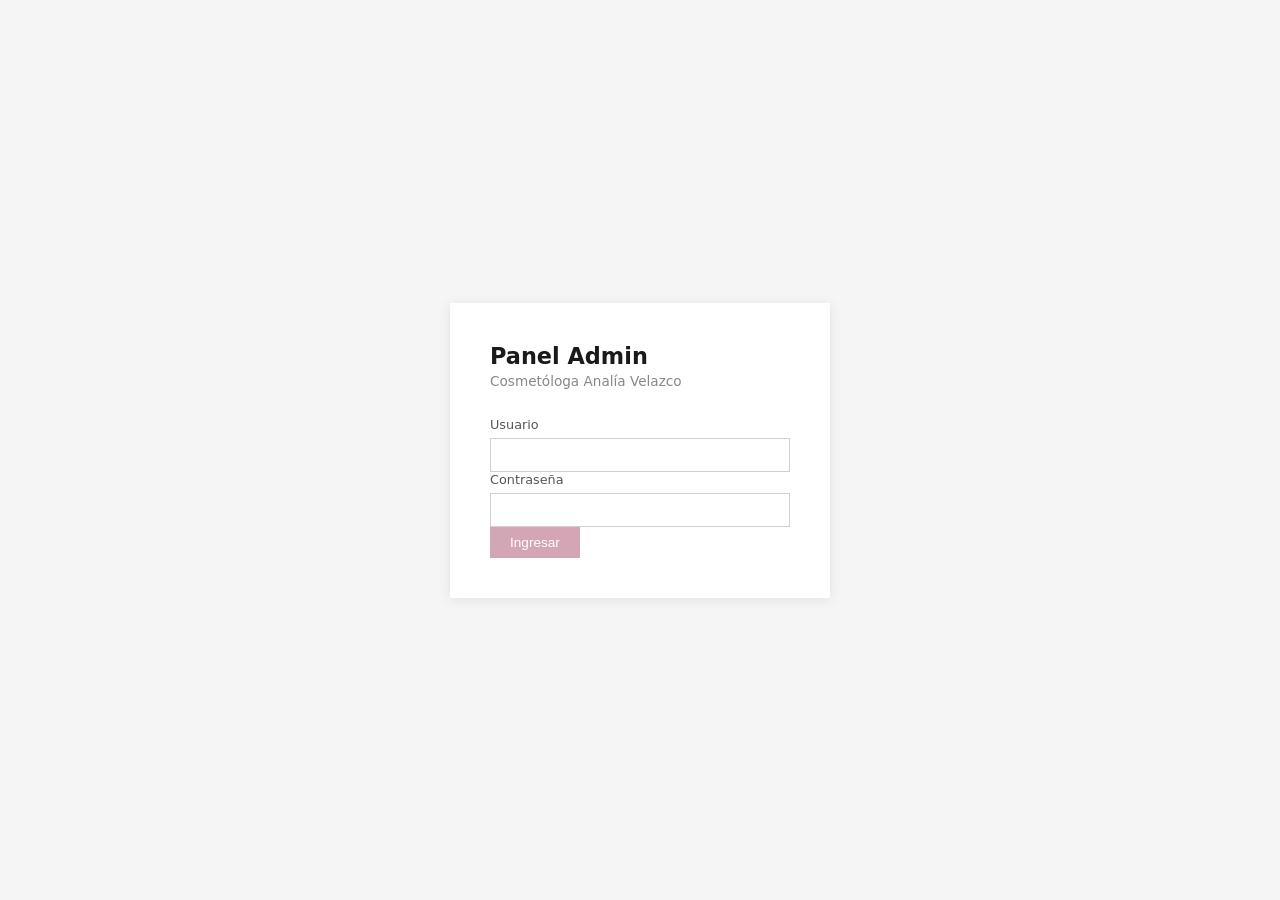
==== public/admin/index.html @ d23d14bd "feat: admin panel completo + deploy producción landing + API" ====
<!DOCTYPE html>
<html lang="es">
<head>
  <meta charset="UTF-8">
  <meta name="viewport" content="width=device-width, initial-scale=1.0">
  <title>Admin — Cosmetóloga Analía Velazco</title>
  <link rel="stylesheet" href="../css/admin.css">
</head>
<body class="login-page">
  <div class="login-card">
    <h1>Panel Admin</h1>
    <p class="login-subtitle">Cosmetóloga Analía Velazco</p>
    <form id="login-form">
      <div class="field">
        <label for="username">Usuario</label>
        <input type="text" id="username" name="username" autocomplete="username" required>
      </div>
      <div class="field">
        <label for="password">Contraseña</label>
        <input type="password" id="password" name="password" autocomplete="current-password" required>
      </div>
      <div id="error-msg" class="error-msg" hidden></div>
      <button type="submit" class="btn-admin">Ingresar</button>
    </form>
  </div>
  <script>
    const WORKER_URL = 'https://cosmetologa-analia-velazco-api.valorsolutions.workers.dev'
  </script>
  <script src="../js/admin-login.js"></script>
</body>
</html>
---- public/css/admin.css ----
/* admin.css */
*, *::before, *::after { box-sizing: border-box; margin: 0; padding: 0; }

body {
  font-family: system-ui, sans-serif;
  font-size: 14px;
  color: #1A1A1A;
  background: #F5F5F5;
}

/* Login */
.login-page {
  min-height: 100vh;
  display: flex;
  align-items: center;
  justify-content: center;
}

.login-card {
  background: white;
  padding: 40px;
  width: 100%;
  max-width: 380px;
  box-shadow: 0 2px 12px rgba(0,0,0,0.08);
}

.login-card h1 { font-size: 1.4rem; margin-bottom: 4px; }
.login-subtitle { color: #888; margin-bottom: 28px; font-size: 0.85rem; }

/* Admin layout */
.admin-header {
  background: #1A1A1A;
  color: white;
  padding: 0 24px;
  height: 56px;
  display: flex;
  align-items: center;
  justify-content: space-between;
}

.admin-header h1 { font-size: 1rem; font-weight: 500; }

.admin-main { max-width: 1200px; margin: 0 auto; padding: 24px; }

/* Tabs */
.tabs { display: flex; gap: 4px; margin-bottom: 24px; border-bottom: 2px solid #E0E0E0; }

.tab {
  padding: 10px 20px;
  background: none;
  border: none;
  font-size: 0.9rem;
  cursor: pointer;
  color: #888;
  border-bottom: 2px solid transparent;
  margin-bottom: -2px;
}

.tab.active { color: #D4A5B5; border-bottom-color: #D4A5B5; font-weight: 500; }

.tab-content { display: none; }
.tab-content.active { display: block; }

/* Section header */
.section-header {
  display: flex;
  justify-content: space-between;
  align-items: center;
  margin-bottom: 20px;
}
.section-header h2 { font-size: 1.1rem; font-weight: 600; }

/* Filter bar */
.filter-bar { margin-bottom: 16px; }
.filter-bar select { margin-left: 8px; padding: 4px 8px; }

/* Forms */
.form-container {
  background: white;
  border: 1px solid #E0E0E0;
  padding: 24px;
  margin-bottom: 20px;
}

.form-container h3 { font-size: 0.95rem; margin-bottom: 20px; color: #555; }

.form-grid {
  display: grid;
  grid-template-columns: 1fr 1fr;
  gap: 16px;
  margin-bottom: 16px;
}

.field-full { grid-column: 1 / -1; }

.field { display: flex; flex-direction: column; gap: 6px; }

.field label { font-size: 0.8rem; color: #555; font-weight: 500; }

.field input, .field select, .field textarea {
  padding: 8px 12px;
  border: 1px solid #D0D0D0;
  font-size: 0.9rem;
  font-family: inherit;
  outline: none;
}

.field input:focus, .field select:focus, .field textarea:focus {
  border-color: #D4A5B5;
}

.form-actions { display: flex; gap: 12px; }

/* Buttons */
.btn-admin {
  padding: 8px 20px;
  background: #D4A5B5;
  color: white;
  border: none;
  font-size: 0.85rem;
  cursor: pointer;
}
.btn-admin:hover { background: #C4859A; }

.btn-cancel {
  padding: 8px 20px;
  background: none;
  border: 1px solid #D0D0D0;
  font-size: 0.85rem;
  cursor: pointer;
}

.btn-logout {
  padding: 6px 14px;
  background: none;
  border: 1px solid #555;
  color: #CCC;
  font-size: 0.8rem;
  cursor: pointer;
}

/* Table */
.admin-table {
  width: 100%;
  border-collapse: collapse;
  background: white;
}

.admin-table th {
  text-align: left;
  padding: 12px 16px;
  font-size: 0.75rem;
  text-transform: uppercase;
  letter-spacing: 0.05em;
  color: #888;
  border-bottom: 2px solid #E0E0E0;
}

.admin-table td {
  padding: 12px 16px;
  border-bottom: 1px solid #F0F0F0;
  vertical-align: middle;
}

.admin-table tr:hover td { background: #FAFAFA; }

/* Status badges */
.badge-active { color: #2E7D32; font-size: 0.75rem; font-weight: 500; }
.badge-inactive { color: #999; font-size: 0.75rem; }

/* Action buttons */
.btn-edit { color: #555; background: none; border: 1px solid #CCC; padding: 4px 10px; cursor: pointer; font-size: 0.8rem; margin-right: 4px; }
.btn-toggle { color: #555; background: none; border: 1px solid #CCC; padding: 4px 10px; cursor: pointer; font-size: 0.8rem; margin-right: 4px; }
.btn-delete { color: #C62828; background: none; border: 1px solid #FFCDD2; padding: 4px 10px; cursor: pointer; font-size: 0.8rem; }

/* Messages */
.error-msg { color: #C62828; font-size: 0.85rem; margin-top: 12px; padding: 8px 12px; background: #FFEBEE; }
.warning-msg { color: #E65100; background: #FFF3E0; padding: 10px 16px; margin-bottom: 16px; font-size: 0.85rem; }
.loading { color: #888; text-align: center; padding: 24px; }

@media (max-width: 600px) {
  .form-grid { grid-template-columns: 1fr; }
}
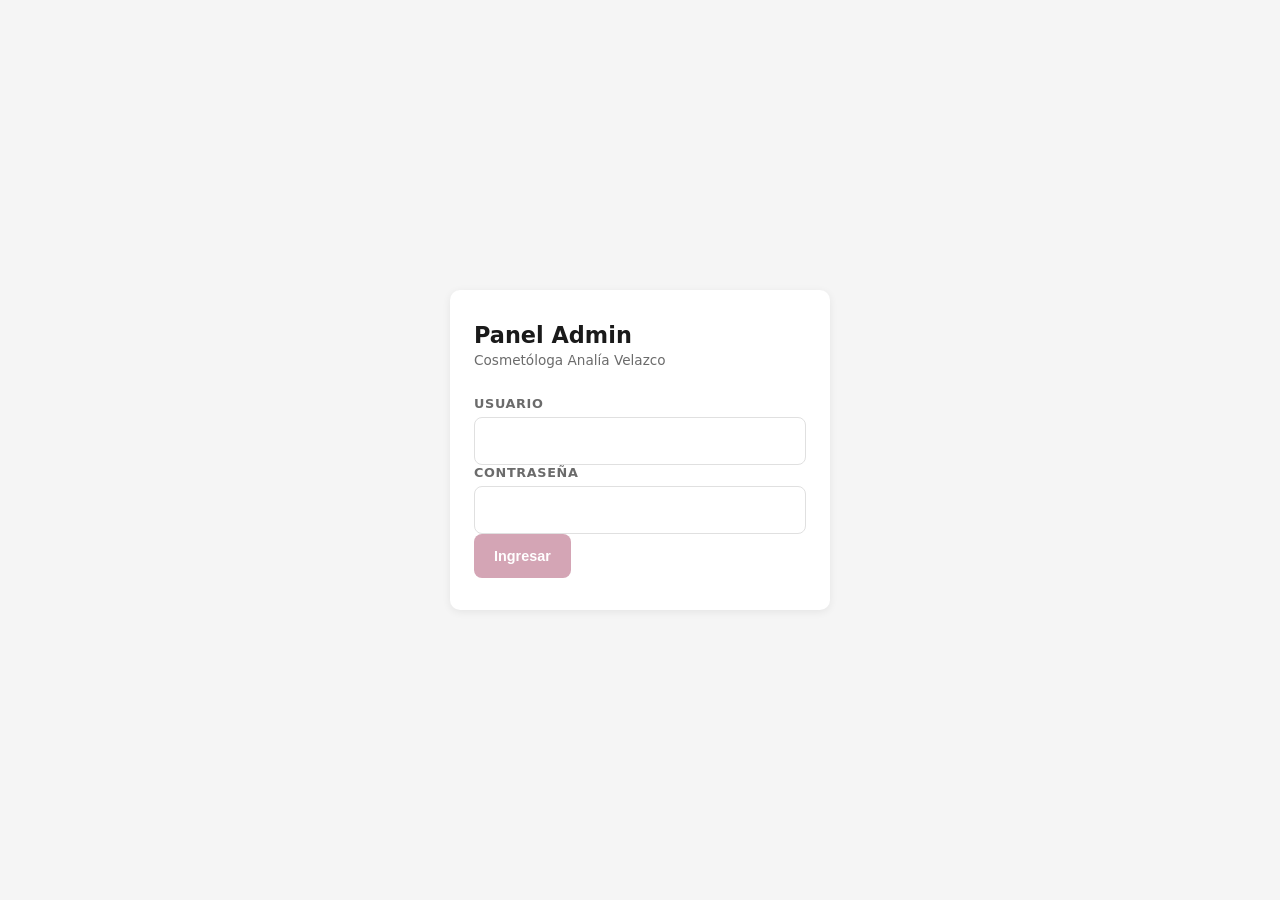
==== commit 31fc2dc7: "feat: design improvements to hero section and gallery images" ====
--- a/public/admin/index.html
+++ b/public/admin/index.html
@@ -24,7 +24,7 @@
     </form>
   </div>
   <script>
-    const WORKER_URL = 'https://cosmetologa-analia-velazco-api.valorsolutions.workers.dev'
+    const WORKER_URL = window.location.hostname === 'localhost' ? 'http://localhost:8787' : 'https://cosmetologa-analia-velazco-api.valorsolutions.workers.dev'
   </script>
   <script src="../js/admin-login.js"></script>
 </body>
--- a/public/css/admin.css
+++ b/public/css/admin.css
@@ -1,183 +1,492 @@
-/* admin.css */
+/* =====================
+   admin.css — Mobile-first redesign
+   ===================== */
+
 *, *::before, *::after { box-sizing: border-box; margin: 0; padding: 0; }
 
+:root {
+  --rosa: #D4A5B5;
+  --rosa-claro: #F5EEF1;
+  --rosa-border: #E8D5DD;
+  --negro: #1A1A1A;
+  --gris: #6B6B6B;
+  --gris-suave: #F5F5F5;
+  --blanco: #FFFFFF;
+  --verde: #2E7D32;
+  --verde-bg: #E8F5E9;
+  --peligro: #C62828;
+  --peligro-bg: #FFEBEE;
+  --radio: 10px;
+  --sombra: 0 2px 8px rgba(0,0,0,0.07);
+}
+
 body {
-  font-family: system-ui, sans-serif;
-  font-size: 14px;
-  color: #1A1A1A;
-  background: #F5F5F5;
-}
-
-/* Login */
+  font-family: system-ui, -apple-system, sans-serif;
+  font-size: 15px;
+  color: var(--negro);
+  background: var(--gris-suave);
+  min-height: 100vh;
+}
+
+/* ====================
+   Header
+   ==================== */
+.admin-header {
+  background: var(--negro);
+  color: var(--blanco);
+  padding: 0 20px;
+  height: 56px;
+  display: flex;
+  align-items: center;
+  justify-content: space-between;
+  position: sticky;
+  top: 0;
+  z-index: 100;
+}
+
+.admin-header h1 {
+  font-size: 1rem;
+  font-weight: 600;
+  letter-spacing: 0.02em;
+}
+
+.btn-logout {
+  padding: 8px 16px;
+  background: none;
+  border: 1.5px solid rgba(255,255,255,0.3);
+  color: rgba(255,255,255,0.85);
+  font-size: 0.8rem;
+  cursor: pointer;
+  border-radius: 6px;
+  transition: all 0.2s;
+  min-height: 44px;
+  min-width: 44px;
+}
+.btn-logout:hover { border-color: var(--blanco); color: var(--blanco); }
+
+/* ====================
+   Layout
+   ==================== */
+.admin-main {
+  max-width: 800px;
+  margin: 0 auto;
+  padding: 16px;
+}
+
+/* ====================
+   Login
+   ==================== */
 .login-page {
   min-height: 100vh;
   display: flex;
   align-items: center;
   justify-content: center;
+  padding: 24px;
 }
 
 .login-card {
-  background: white;
-  padding: 40px;
+  background: var(--blanco);
+  padding: 32px 24px;
   width: 100%;
   max-width: 380px;
-  box-shadow: 0 2px 12px rgba(0,0,0,0.08);
+  border-radius: var(--radio);
+  box-shadow: var(--sombra);
 }
 
 .login-card h1 { font-size: 1.4rem; margin-bottom: 4px; }
-.login-subtitle { color: #888; margin-bottom: 28px; font-size: 0.85rem; }
-
-/* Admin layout */
-.admin-header {
-  background: #1A1A1A;
-  color: white;
-  padding: 0 24px;
-  height: 56px;
-  display: flex;
-  align-items: center;
-  justify-content: space-between;
-}
-
-.admin-header h1 { font-size: 1rem; font-weight: 500; }
-
-.admin-main { max-width: 1200px; margin: 0 auto; padding: 24px; }
-
-/* Tabs */
-.tabs { display: flex; gap: 4px; margin-bottom: 24px; border-bottom: 2px solid #E0E0E0; }
+.login-subtitle { color: var(--gris); margin-bottom: 28px; font-size: 0.85rem; }
+
+/* ====================
+   Tabs
+   ==================== */
+.tabs {
+  display: flex;
+  background: var(--blanco);
+  border-radius: var(--radio);
+  padding: 4px;
+  margin-bottom: 20px;
+  box-shadow: var(--sombra);
+  gap: 4px;
+}
 
 .tab {
-  padding: 10px 20px;
+  flex: 1;
+  padding: 12px 16px;
   background: none;
   border: none;
   font-size: 0.9rem;
-  cursor: pointer;
-  color: #888;
-  border-bottom: 2px solid transparent;
-  margin-bottom: -2px;
-}
-
-.tab.active { color: #D4A5B5; border-bottom-color: #D4A5B5; font-weight: 500; }
+  font-weight: 500;
+  cursor: pointer;
+  color: var(--gris);
+  border-radius: 8px;
+  transition: all 0.2s;
+  min-height: 44px;
+}
+
+.tab.active {
+  background: var(--rosa);
+  color: var(--blanco);
+}
 
 .tab-content { display: none; }
 .tab-content.active { display: block; }
 
-/* Section header */
+/* ====================
+   Section Header
+   ==================== */
 .section-header {
   display: flex;
   justify-content: space-between;
   align-items: center;
+  margin-bottom: 16px;
+  gap: 12px;
+}
+
+.section-header h2 {
+  font-size: 1.1rem;
+  font-weight: 600;
+}
+
+/* ====================
+   Botones Principales
+   ==================== */
+.btn-admin {
+  display: flex;
+  align-items: center;
+  gap: 6px;
+  padding: 12px 20px;
+  background: var(--rosa);
+  color: var(--blanco);
+  border: none;
+  font-size: 0.9rem;
+  font-weight: 600;
+  cursor: pointer;
+  border-radius: 8px;
+  transition: all 0.2s;
+  min-height: 44px;
+  white-space: nowrap;
+}
+.btn-admin:hover { background: #C4859A; }
+.btn-admin:active { transform: scale(0.98); }
+
+/* ====================
+   Filtro
+   ==================== */
+.filter-bar {
+  margin-bottom: 16px;
+}
+
+.filter-bar label {
+  display: flex;
+  align-items: center;
+  gap: 10px;
+  font-size: 0.85rem;
+  color: var(--gris);
+  font-weight: 500;
+}
+
+.filter-bar select {
+  flex: 1;
+  padding: 10px 14px;
+  border: 1.5px solid var(--rosa-border);
+  border-radius: 8px;
+  font-size: 0.9rem;
+  background: var(--blanco);
+  color: var(--negro);
+  outline: none;
+  min-height: 44px;
+  cursor: pointer;
+}
+.filter-bar select:focus { border-color: var(--rosa); }
+
+/* ====================
+   Formulario
+   ==================== */
+.form-container {
+  background: var(--blanco);
+  border-radius: var(--radio);
+  padding: 20px;
   margin-bottom: 20px;
-}
-.section-header h2 { font-size: 1.1rem; font-weight: 600; }
-
-/* Filter bar */
-.filter-bar { margin-bottom: 16px; }
-.filter-bar select { margin-left: 8px; padding: 4px 8px; }
-
-/* Forms */
-.form-container {
-  background: white;
-  border: 1px solid #E0E0E0;
-  padding: 24px;
+  box-shadow: var(--sombra);
+  border: 1.5px solid var(--rosa-border);
+}
+
+.form-container h3 {
+  font-size: 1rem;
   margin-bottom: 20px;
-}
-
-.form-container h3 { font-size: 0.95rem; margin-bottom: 20px; color: #555; }
+  color: var(--negro);
+  font-weight: 600;
+}
 
 .form-grid {
-  display: grid;
-  grid-template-columns: 1fr 1fr;
-  gap: 16px;
-  margin-bottom: 16px;
-}
-
-.field-full { grid-column: 1 / -1; }
+  display: flex;
+  flex-direction: column;
+  gap: 14px;
+  margin-bottom: 20px;
+}
 
 .field { display: flex; flex-direction: column; gap: 6px; }
 
-.field label { font-size: 0.8rem; color: #555; font-weight: 500; }
-
-.field input, .field select, .field textarea {
-  padding: 8px 12px;
-  border: 1px solid #D0D0D0;
-  font-size: 0.9rem;
+.field label {
+  font-size: 0.8rem;
+  color: var(--gris);
+  font-weight: 600;
+  text-transform: uppercase;
+  letter-spacing: 0.05em;
+}
+
+.field input,
+.field select,
+.field textarea {
+  padding: 12px 14px;
+  border: 1.5px solid #E0E0E0;
+  border-radius: 8px;
+  font-size: 0.95rem;
   font-family: inherit;
   outline: none;
-}
-
-.field input:focus, .field select:focus, .field textarea:focus {
-  border-color: #D4A5B5;
-}
-
-.form-actions { display: flex; gap: 12px; }
-
-/* Buttons */
-.btn-admin {
-  padding: 8px 20px;
-  background: #D4A5B5;
-  color: white;
-  border: none;
+  color: var(--negro);
+  background: var(--blanco);
+  width: 100%;
+  min-height: 48px;
+  transition: border-color 0.2s;
+}
+
+.field input:focus,
+.field select:focus,
+.field textarea:focus { border-color: var(--rosa); }
+
+.field textarea { min-height: 80px; resize: vertical; }
+
+.form-actions {
+  display: flex;
+  flex-direction: column;
+  gap: 10px;
+}
+
+.btn-cancel {
+  padding: 12px 20px;
+  background: none;
+  border: 1.5px solid #D0D0D0;
+  font-size: 0.9rem;
+  cursor: pointer;
+  border-radius: 8px;
+  color: var(--gris);
+  min-height: 44px;
+  transition: all 0.2s;
+}
+.btn-cancel:hover { border-color: var(--negro); color: var(--negro); }
+
+/* ====================
+   Mensajes
+   ==================== */
+.error-msg {
+  color: var(--peligro);
   font-size: 0.85rem;
-  cursor: pointer;
-}
-.btn-admin:hover { background: #C4859A; }
-
-.btn-cancel {
-  padding: 8px 20px;
-  background: none;
-  border: 1px solid #D0D0D0;
+  margin-top: 12px;
+  padding: 10px 14px;
+  background: var(--peligro-bg);
+  border-radius: 8px;
+  border-left: 3px solid var(--peligro);
+}
+
+.warning-msg {
+  color: #B45309;
+  background: #FFF7ED;
+  padding: 12px 16px;
+  margin-bottom: 16px;
   font-size: 0.85rem;
-  cursor: pointer;
-}
-
-.btn-logout {
-  padding: 6px 14px;
-  background: none;
-  border: 1px solid #555;
-  color: #CCC;
+  border-radius: 8px;
+  border-left: 3px solid #F59E0B;
+}
+
+.loading {
+  color: var(--gris);
+  text-align: center;
+  padding: 40px 24px;
+  font-size: 0.9rem;
+}
+
+/* ====================
+   Cards de Servicios/Promos
+   ==================== */
+.admin-table {
+  display: flex;
+  flex-direction: column;
+  gap: 12px;
+}
+
+/* Ocultar el thead */
+.admin-table thead { display: none; }
+.admin-table tbody { display: flex; flex-direction: column; gap: 12px; }
+
+.admin-table tr {
+  display: flex;
+  flex-direction: column;
+  background: var(--blanco);
+  border-radius: var(--radio);
+  box-shadow: var(--sombra);
+  overflow: hidden;
+  border: 1px solid var(--rosa-border);
+}
+
+/* Ocultar celdas de datos individuales — reconstruimos con JS */
+.admin-table td {
+  display: none;
+}
+
+/* Celda de nombre: siempre visible como cabecera de la card */
+.admin-table td:nth-child(1) {
+  display: flex;
+  flex-direction: column;
+  padding: 14px 16px 10px;
+  border-bottom: 1px solid var(--rosa-border);
+}
+
+/* Celda de estado + precio: fila horizontal debajo del nombre */
+.card-meta {
+  display: flex;
+  align-items: center;
+  justify-content: space-between;
+  padding: 10px 16px;
+  background: var(--gris-suave);
+  border-bottom: 1px solid #EEEEEE;
+}
+
+/* Celda de acciones: siempre visible */
+.admin-table td:last-child {
+  display: flex;
+  flex-direction: row;
+  gap: 8px;
+  padding: 12px 16px;
+  flex-wrap: wrap;
+}
+
+/* ====================
+   Badges
+   ==================== */
+.badge-active {
+  display: inline-flex;
+  align-items: center;
+  gap: 4px;
+  color: var(--verde);
+  background: var(--verde-bg);
+  padding: 4px 10px;
+  border-radius: 20px;
+  font-size: 0.72rem;
+  font-weight: 700;
+  text-transform: uppercase;
+  letter-spacing: 0.04em;
+}
+
+.badge-inactive {
+  display: inline-flex;
+  align-items: center;
+  gap: 4px;
+  color: #757575;
+  background: #EEEEEE;
+  padding: 4px 10px;
+  border-radius: 20px;
+  font-size: 0.72rem;
+  font-weight: 700;
+  text-transform: uppercase;
+  letter-spacing: 0.04em;
+}
+
+/* ====================
+   Botones de Acción
+   ==================== */
+.btn-edit {
+  flex: 1;
+  padding: 10px 8px;
+  background: var(--blanco);
+  border: 1.5px solid #D0D0D0;
+  border-radius: 8px;
+  font-size: 0.82rem;
+  font-weight: 600;
+  color: var(--negro);
+  cursor: pointer;
+  text-align: center;
+  min-height: 44px;
+  transition: all 0.2s;
+}
+.btn-edit:hover { border-color: var(--negro); }
+
+.btn-toggle {
+  flex: 2;
+  padding: 10px 8px;
+  background: var(--rosa-claro);
+  border: 1.5px solid var(--rosa-border);
+  border-radius: 8px;
+  font-size: 0.82rem;
+  font-weight: 600;
+  color: var(--negro);
+  cursor: pointer;
+  text-align: center;
+  min-height: 44px;
+  transition: all 0.2s;
+}
+.btn-toggle:hover { background: #EDD5DF; }
+
+.btn-delete {
+  padding: 10px 12px;
+  background: var(--blanco);
+  border: 1.5px solid #FFCDD2;
+  border-radius: 8px;
+  font-size: 0.82rem;
+  font-weight: 600;
+  color: var(--peligro);
+  cursor: pointer;
+  text-align: center;
+  min-height: 44px;
+  transition: all 0.2s;
+}
+.btn-delete:hover { background: var(--peligro-bg); }
+
+/* ====================
+   Nombre de servicio en card
+   ==================== */
+.card-name {
+  font-weight: 600;
+  font-size: 0.95rem;
+  margin-bottom: 2px;
+}
+
+.card-desc {
   font-size: 0.8rem;
-  cursor: pointer;
-}
-
-/* Table */
-.admin-table {
-  width: 100%;
-  border-collapse: collapse;
-  background: white;
-}
-
-.admin-table th {
-  text-align: left;
-  padding: 12px 16px;
+  color: var(--gris);
+  line-height: 1.4;
+}
+
+.card-price {
+  font-weight: 700;
+  font-size: 0.95rem;
+  color: var(--negro);
+}
+
+.card-category {
   font-size: 0.75rem;
-  text-transform: uppercase;
-  letter-spacing: 0.05em;
-  color: #888;
-  border-bottom: 2px solid #E0E0E0;
-}
-
-.admin-table td {
-  padding: 12px 16px;
-  border-bottom: 1px solid #F0F0F0;
-  vertical-align: middle;
-}
-
-.admin-table tr:hover td { background: #FAFAFA; }
-
-/* Status badges */
-.badge-active { color: #2E7D32; font-size: 0.75rem; font-weight: 500; }
-.badge-inactive { color: #999; font-size: 0.75rem; }
-
-/* Action buttons */
-.btn-edit { color: #555; background: none; border: 1px solid #CCC; padding: 4px 10px; cursor: pointer; font-size: 0.8rem; margin-right: 4px; }
-.btn-toggle { color: #555; background: none; border: 1px solid #CCC; padding: 4px 10px; cursor: pointer; font-size: 0.8rem; margin-right: 4px; }
-.btn-delete { color: #C62828; background: none; border: 1px solid #FFCDD2; padding: 4px 10px; cursor: pointer; font-size: 0.8rem; }
-
-/* Messages */
-.error-msg { color: #C62828; font-size: 0.85rem; margin-top: 12px; padding: 8px 12px; background: #FFEBEE; }
-.warning-msg { color: #E65100; background: #FFF3E0; padding: 10px 16px; margin-bottom: 16px; font-size: 0.85rem; }
-.loading { color: #888; text-align: center; padding: 24px; }
-
-@media (max-width: 600px) {
-  .form-grid { grid-template-columns: 1fr; }
-}
+  color: var(--gris);
+  font-weight: 500;
+}
+
+/* ====================
+   Desktop (≥768px)
+   ==================== */
+@media (min-width: 768px) {
+  .admin-main { padding: 24px; }
+
+  .form-grid {
+    display: grid;
+    grid-template-columns: 1fr 1fr;
+    gap: 16px;
+  }
+
+  .field-full { grid-column: 1 / -1; }
+
+  .form-actions {
+    flex-direction: row;
+    gap: 12px;
+  }
+
+  .form-actions button { flex: none; }
+}
